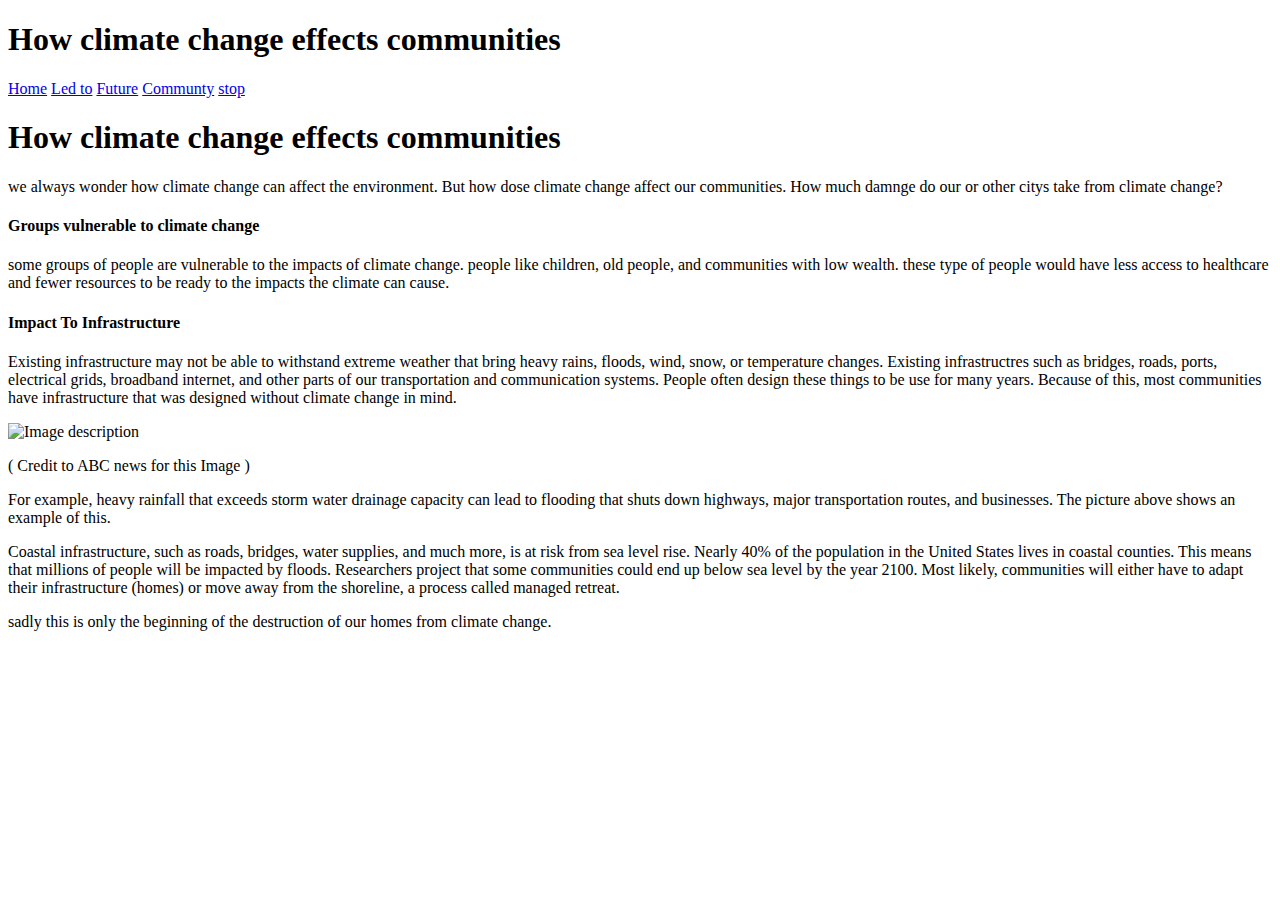
==== community.html @ 99ca8d0c "Create community.html" ====
<!DOCTYPE html>
<html>
  <head>
    <link rel="stylesheet" href="style.css">
  </head>
  <body>
    <div class="title"> <h1> How climate change effects communities  </h1> </div>
    <div class="links">
      <a href="index.html">Home</a>
      <a href="led.html"> Led to</a>
      <a href="future.html">Future</a>
      <a href="community.html">Communty</a>
      <a href="stop.html">stop</a>
    </div>
    <div class="title"> <h1> How climate change effects communities  </h1> </div>


    <p> 
      we always wonder how climate change can affect the environment. But how dose climate change affect our communities. How much damnge do our or other citys take from climate change?
    </p>

    <h4> Groups vulnerable to climate change </h4> 

    <p> some groups of people are vulnerable to the impacts of climate change. people like children, old people, and communities with low wealth. these type of people would have less access to healthcare and fewer resources to be ready to the impacts the climate can cause. 


    <h4>Impact To Infrastructure </h4>

    <p> Existing infrastructure may not be able to withstand extreme weather that bring heavy rains, floods, wind, snow, or temperature changes. Existing infrastructres such as bridges, roads, ports, electrical grids, broadband internet, and other parts of our transportation and communication systems. People often design these things to be use for many years. Because of this, most communities have infrastructure that was designed without climate change in mind. 
    <div class="images">
      <img src="dudelooking.jpg" alt="Image description" >
    </div>
    <p> ( Credit to ABC news for this Image )</p>


    <p> For example, heavy rainfall that exceeds storm water drainage capacity can lead to flooding that shuts down highways, major transportation routes, and businesses. The picture above shows an example of this.  </p>

    <p>   Coastal infrastructure, such as roads, bridges, water supplies, and much more, is at risk from sea level rise. Nearly 40% of the population in the United States  lives in coastal counties. This means that millions of people will be impacted by floods. Researchers project that some communities could end up below sea level by the year 2100. Most likely, communities will either have to adapt their infrastructure (homes) or move away from the shoreline, a process called managed retreat. </p>


    <p> sadly this is only the beginning of the destruction of our homes from climate change. </p>




  </body>
</html>
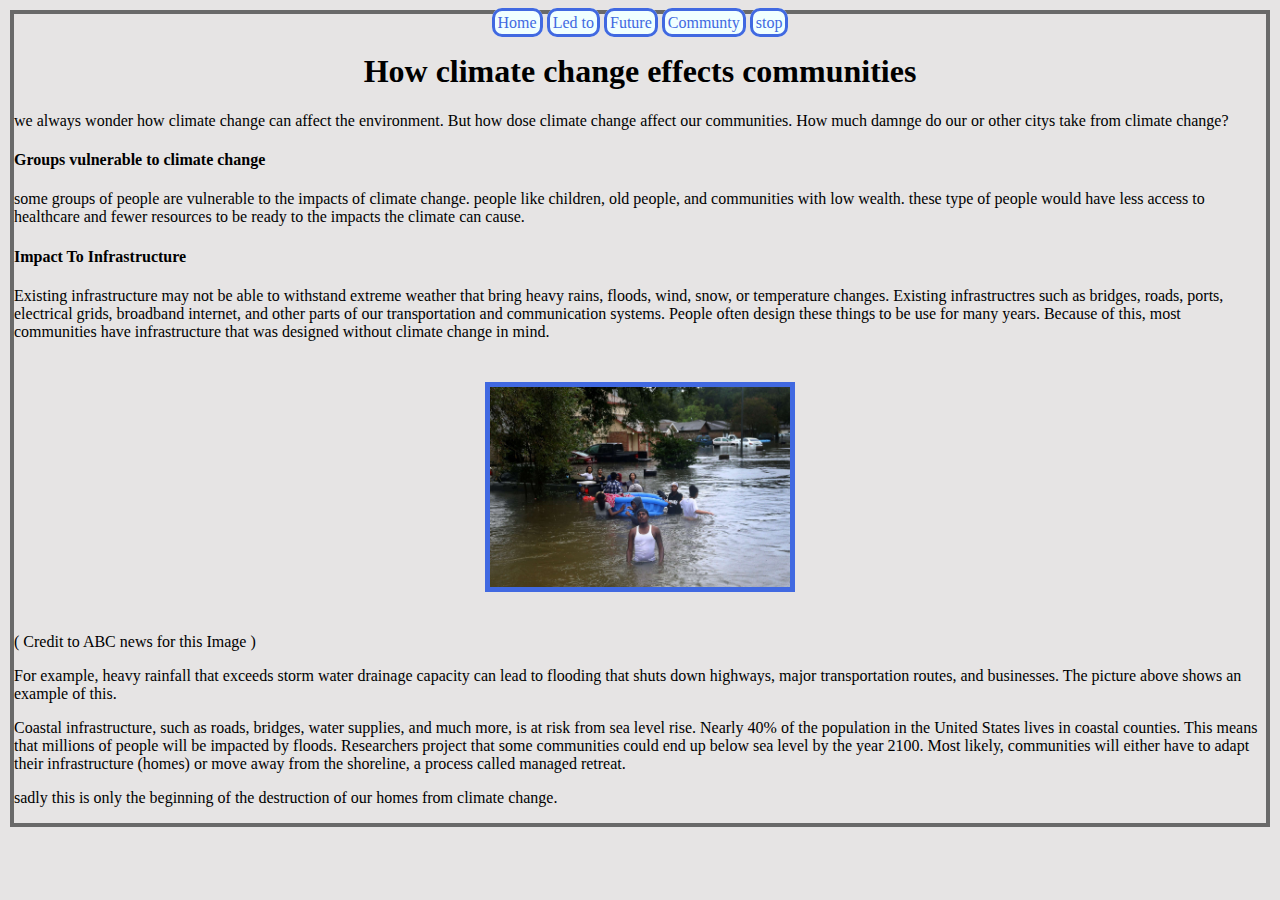
==== commit 358eded6: "Update community.html" ====
--- a/community.html
+++ b/community.html
@@ -4,7 +4,7 @@
     <link rel="stylesheet" href="style.css">
   </head>
   <body>
-    <div class="title"> <h1> How climate change effects communities  </h1> </div>
+
     <div class="links">
       <a href="index.html">Home</a>
       <a href="led.html"> Led to</a>
--- a/style.css
+++ b/style.css
@@ -0,0 +1,66 @@
+body{
+background-color:#e6e4e4;
+border-style:solid;
+border-color:dimgrey;
+border-width:4px;
+margin:10px;
+}
+
+h1{
+  text-align:center;
+}
+
+li{
+  font-size:20px;
+}
+
+img {
+  width:300px;
+  height:200px;
+  margin:25px;
+  border-style:solid;
+  border-color:royalblue;
+  border-width:5px
+}
+
+a{
+  border-style:solid;
+  border-radius:10px;
+  text-decoration:none;
+  padding:3px;
+  background-color:azure;
+}
+.text a{
+  border-style:none;
+  background-color:#e6e4e4;
+  text-decoration:underline;
+}
+
+.links{
+  text-align:center;
+  margin-bottom: 5px;
+  
+}
+.images{
+  display:flex;
+  justify-content:center;
+  
+  flex-wrap:wrap;
+  
+}
+
+a:link{
+  color:royalblue;
+}
+
+a:visited{
+  color:red;
+}
+
+a:hover{
+  color:orange
+}
+
+a:active{
+  
+}
